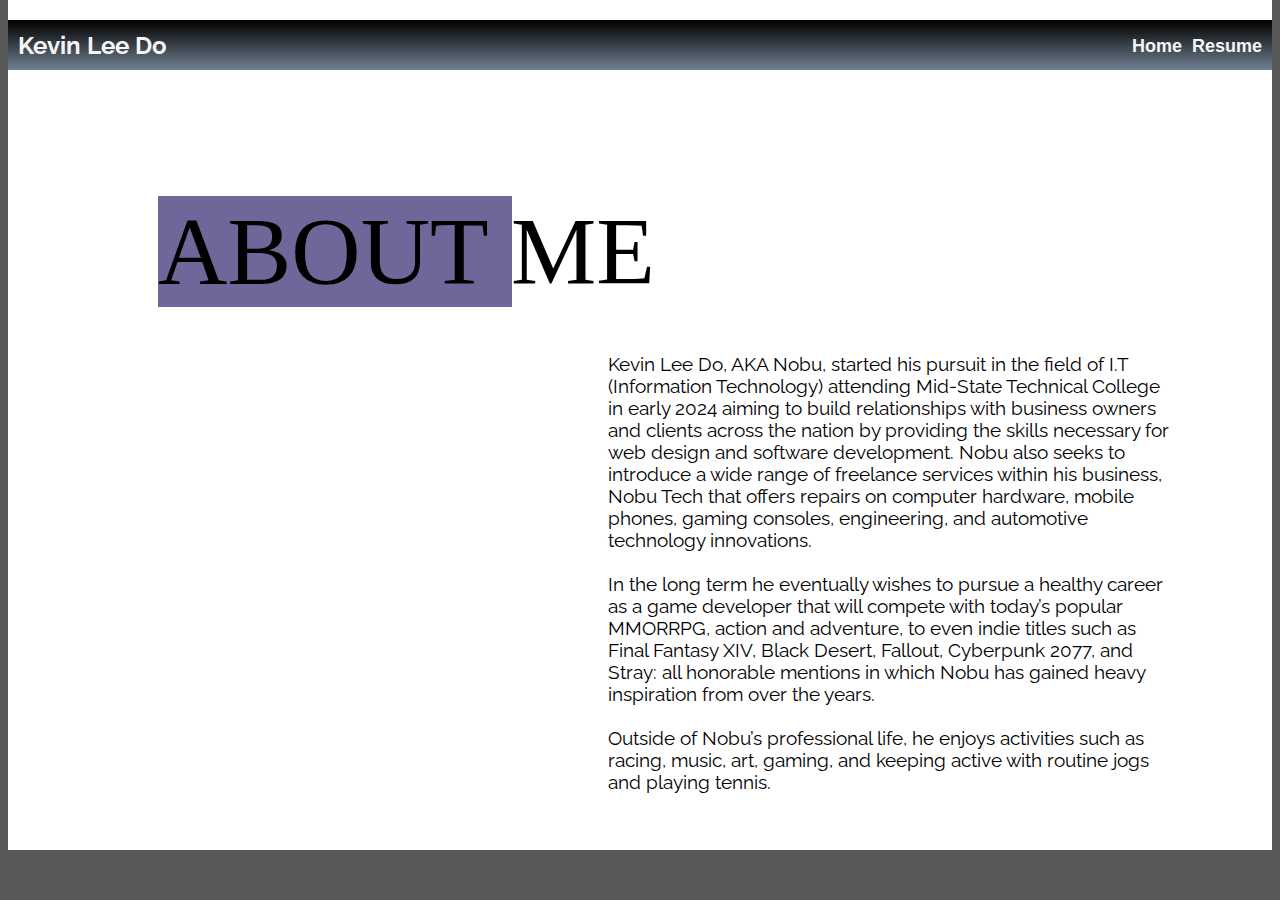
==== aboutme.html @ 25ec6da7 "Add files via upload" ====
<html class="aboutMe" lang="en">
<head>
    <meta charset="UTF-8">
    <meta name="viewport" content="width=device-width, initial-scale=1.0">
    <!--Imported font-->
    <link rel="preconnect" href="https://fonts.googleapis.com">
    <link rel="preconnect" href="https://fonts.gstatic.com" crossorigin>
    <link href="https://fonts.googleapis.com/css2?family=Raleway:ital,wght@0,100..900;1,100..900&display=swap" rel="stylesheet">        
    <link rel="designs" href="designs.css">
    <!--Link css styles for responsive web design.-->
    <link rel="stylesheet" href="styles.css">
    <script src="website.js" defer></script>
</head>
    <body class="aboutBody">
        <!--Enter navigation bar here.-->
        <header class="aboutHeader">
            <nav class="navBar">
                    <strong><p class="fullName">Kevin Lee Do</p></strong>   
                <ul class="hyperLinks">
                    <strong><li><a href="homepage.html">Home</a></li></strong>
                    <strong><li><a href="resume.html">Resume</a></li></strong>
                </ul>
            </nav>
        </header>
        <!--Enter About Me Block section here-->
        <div id="block1"> <!--The div block to change colors-->
            <p class="aboutBlock">ABOUT ME</p>   
        </div>       
        <!--Enter About Me paragraph here.-->
        <div id="block2">
            <p id="block2">
                Kevin Lee Do, AKA Nobu, started his pursuit in the field of I.T (Information Technology) attending Mid-State Technical College in early 2024 aiming to build relationships with business owners and clients across the nation by providing the skills necessary for web design and software development. Nobu also seeks to introduce a wide range of freelance services within his business, Nobu Tech that offers repairs on computer hardware, mobile phones, gaming consoles, engineering, and automotive technology innovations.
                <br>
                <br>
                In the long term he eventually wishes to pursue a healthy career as a game developer that will compete with today’s popular MMORRPG, action and adventure, to even indie titles such as Final Fantasy XIV, Black Desert, Fallout, Cyberpunk 2077, and Stray: all honorable mentions in which Nobu has gained heavy inspiration from over the years.
                <br>
                <br>
                Outside of Nobu’s professional life, he enjoys activities such as racing, music, art, gaming, and keeping active with routine jogs and playing tennis.
            </p>
        </div>
    </body>
</html>
---- designs.css ----
@charset "utf-8";
/*WEBPAGE DESIGN*/

/* img selector to resize the image
div.images(container) selector to diplay: flex for the images within(display side by side) */

/*-------------------*/
/*1ST PAGE: Home Page CSS*/
body
{

    position: absolute;

    margin-top: 0px;
}
div.footer
{
    border-style: solid;
    background-color: black;
}
footer p
{
    position: relative;
    margin-bottom: 0;
    color: white;
}

p.mainStatement
{
    font-family: Raleway;
    font-size: x-large;
    margin-top: 75;
    margin-left: 100;
    margin-right: 100;
}

nav.mainNav
{
    display: flex;
    justify-content: right;
    border-style: solid;
    border-width: 1px;
    color: black;
    background: linear-gradient(black, slategrey);
}


div.homeNav ul
{
    border-style: solid;
}
div.homeNav li
{
    float: right;
    list-style-type: none;
}
div.homeNav li a
{
    color: rgb(245, 242, 242);
    margin-left: 25;
}

li.quote
{
    text-align: center;
    font-family: Impact, Haettenschweiler, 'Arial Narrow Bold', sans-serif;
    list-style: none;
    color: white
}

header
{
    position: relative;
    width: 100%;
}

img
{
    width: 100%;
    height: 350px;
}

div.images
{
    display: flex;

}
div.images
{ 
    display: flex;
    width: 25%;
    height: 70%;
    margin-top: 0;
}

html
{
    background-color: rgb(88, 88, 88);
    width: 100%;
}

h2
{
    display: flex;
    justify-content: center;
}

ul
{
    display: inline-block;
    margin-top: 0;
    margin-left: 150px;
    margin-right: 150px;
}

li.serviceLi
{
    list-style:circle;
}

ul.service
{

    margin-left: 15%;
    margin-right: 15%;
}

div.solutions
{
    background: linear-gradient(black, rgb(58, 56, 56));
    font-family: Impact, Haettenschweiler, 'Arial Narrow Bold', sans-serif;
    text-align: center;
    font-size: larger;
    color:slategray;
}

h2
{
    color: black;
}

ul p
{
    font-family:Impact, Haettenschweiler, 'Arial Narrow Bold', sans-serif;
    font-size: x-large;
    color: crimson;
}

ul li a
{
    font-family: Impact, Haettenschweiler, 'Arial Narrow Bold', sans-serif;
    text-decoration: none;
    font-size: large;
}

ul li a:hover
{
    text-decoration: underline;
}

header
{
    display: flex;
    justify-content: center;
    font-size: x-large;
    bottom: -20;
}

div#divider1
{
    background: linear-gradient(black, whitesmoke, slategray);
    padding-bottom: 5%;
}

div.footer
{
    color: black;
}

h2
{
    background-color: gainsboro;
    margin-top: 0px;
}
/* End of home page*/
/*-----------------*/




/*-----------------------*/
/* 2ND PAGE: AboutMe Page CSS*/
aside
{
    position: relative;
    width: 50px;
}
aside ul
{
    margin-left: 0px;
    margin-top: -30px;
}
aside ul p
{
    font-family: monospace;
}

html.aboutMe
{
    height: 100%;
}

body.aboutBody
{
    background-color: white;
    height: 850px;
}

header.aboutHeader
{    
    background-color: gainsboro;
    height: 50px;
}

/* AboutMe Page: Full Name*/
nav.navBar /* The parent element of "p.fullName" and "ul.hyperLinks a"*/
{
    position: relative;
    width: 100%;
    display: flex; /*Makes the parent element (nav) a flex container.*/
    justify-content: space-between;
    align-items: center;
    background: linear-gradient(black, slategrey);
}
p.fullName
{
    font-family: Raleway;
    margin-left: 10px;
    white-space: nowrap;
}
/* AboutMe Page: Hyperlinks to Home and Resume Page*/
ul.hyperLinks
{
    list-style-type: none;
    text-align: justify;
    display: flex;
    gap: 10px;
    margin-top: 20px;
    margin-right: 10px;
}
ul.hyperLinks a
{
    font-family: Impact, Haettenschweiler, 'Arial Narrow Bold', sans-serif;
    text-decoration: none;
    color: whitesmoke;
}
/* AboutMe Page: left Grey block positioning*/
div#block1 /*div element to change colors*/
{
    position: relative;
    background-color:slategrey;
    width: 28%;
    top: 50px;
    left: 150px;
}

p.aboutBlock
{
    white-space: nowrap;
    font-size: 7.5vw;
}
/* About Me paragraphblock*/
div#block2
{
    position: relative;
    margin-bottom: 100;
}
p#block2
{
    font-family: Raleway;
    text-align: left;
    font-size: larger;
    margin-left: 600px;
    margin-right: 100px;
}
/* End of AboutMe Page*/
/*--------------------*/




/* 3RD PAGE: Resume page CSS*/
/*--------------------------*/
/* */
header
{
    font-family: Raleway;
    color: whitesmoke;
}

ul.contact a
{
    margin-top: -130px;
}
aside
{
    display: inline-block;
    margin-top: -525px;
    margin-left: -30;
}

aside ul
{
    display: flex;
}

ul.resume li a
{
    color: black;
    margin-left: 10px;
}

body.resume
{
    width: 100%;
    margin-left: 0;
}

h1.resume
{
    background-color:gainsboro;
    text-align: center;
}

html.resume
{
    background-color: white;
}

ul.skills
{
    display: flex;
    justify-content: center;
}

footer.resume
{
    margin-top: -70;
    margin-right: -125px;
}

ul.resume a
{
    margin-top: -20;
}

ul.resumeList
{
    display: flex;
}

ul.resumeList li
{
    list-style: none;
}

footer.resume
{
    background-color:white
}

footer ul li
{
    list-style: none;
}

footer ul li a
{
    display: flex;
    justify-content: space-between;
}

p.social
{
    font-family: 'Courier New', Courier, monospace;
    color: black;
}

p.professionalProfile, p.skills, p.workExperiance, p
{
    text-align: center;
}

ul.skills
{
    column-count: 1;
}
ul.skills li
{
    display: inline-block;
}
/* End of resume page.*/
/*--------------------*/
---- styles.css ----
@charset "utf-8";

/*Import designs.css file*/
@import url("designs.css");
/*DESKTOP AND MOBILE QUERIES*/


/*---------------------*/
/* Mobile media queries*/

/* HOME PAGE MOBILE QUERIES*/
/*-------------------------*/
@media only screen and (max-width: 1010px)
{
    h2
    {
        display: none;
    }

    #img1
    {
        width: 100%;
    }

    div#divider1
    {
        display: none;
    }

    div.solutions
    {
        background-color:gainsboro;
    }

    ul.service
    {
        margin: 25;
    }
}
/* HOME PAGE MOBILE QUERIES*/
/*-------------------------*/




@media only screen and (max-width: 1132px)
{
    /* ABOUT ME MEDIQ QUERIES */
    /*------------------------*/
    /* Hide the grey block about me for mobile versions.*/
    div#block1, div#block1 p
    {
        display: none;
    }

    p#block2
    {
        border-style: solid;
        border-width: 1px;
        background-color: gainsboro;
        margin-left: 50px;
        margin-right: 50px;
        margin-top: 75px;
    }
    /* END OF ABOUT ME MEDIQ QUERIES */
    /*-------------------------------*/
}
/*ABOUT ME 2ND MOBILEE QUERY*/
@media only screen and (max-width: 600px)
{
    div#block2
    {
        font-size: smaller;
    }
}
/* RESUME PAGE MOBILE MEDIA QUERIES */
/*----------------------------------*/
@media only screen and (max-width: 900px)
{
    footer.resume
    {
        position: relative;
        margin-top:600px;
        height: 10rem;
        background-color: gainsboro;
    }
    ul.resume
    {
        display: flex;
        justify-content: right;
        list-style: none;
    }

    aside
    {
        display: flex;
    }
    ul.contact, ul.social
    {
        display: none;
    }
    ul.resume a
    {
        margin-top: -20px;
    }
    /* END OF RESUME PAGE MEDIQ QUERIES */
}
/* End of mobile media queries*/
/*----------------------------*/




/*-----------------------------*/
/* Desktop/tablet media queries*/
@media only screen and (min-width: 1142px)
{

}


/* RESUME PAGE DESKTOP/TABLET MEDIA QUERY*/
/*---------------------------------------*/
@media only screen and (min-width: 901px)

/* RESUME PAGE DESKTOP/TABLET QUERY*/
{
    aside
    {
        margin-top: -775;
    }

    ul.resume
    {
        display: flex;
        float: right;
        margin-top: -830px;
    }
    ul.contacts
    {
        position: absolute;
    }

    
}
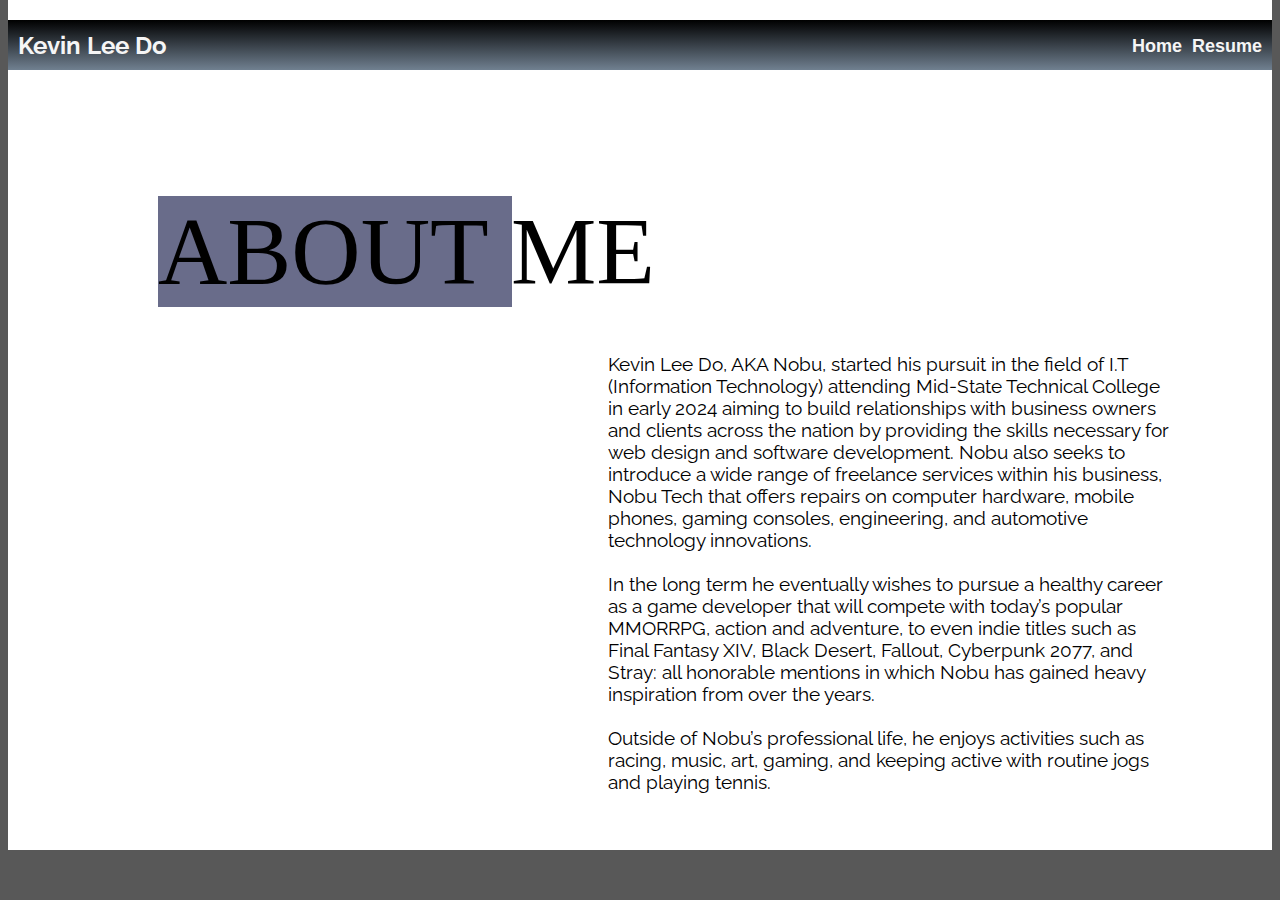
==== commit b501f4b1: "Update aboutme.html" ====
--- a/aboutme.html
+++ b/aboutme.html
@@ -17,7 +17,7 @@
             <nav class="navBar">
                     <strong><p class="fullName">Kevin Lee Do</p></strong>   
                 <ul class="hyperLinks">
-                    <strong><li><a href="homepage.html">Home</a></li></strong>
+                    <strong><li><a href="index.html">Home</a></li></strong>
                     <strong><li><a href="resume.html">Resume</a></li></strong>
                 </ul>
             </nav>
@@ -39,4 +39,4 @@
             </p>
         </div>
     </body>
-</html>+</html>
